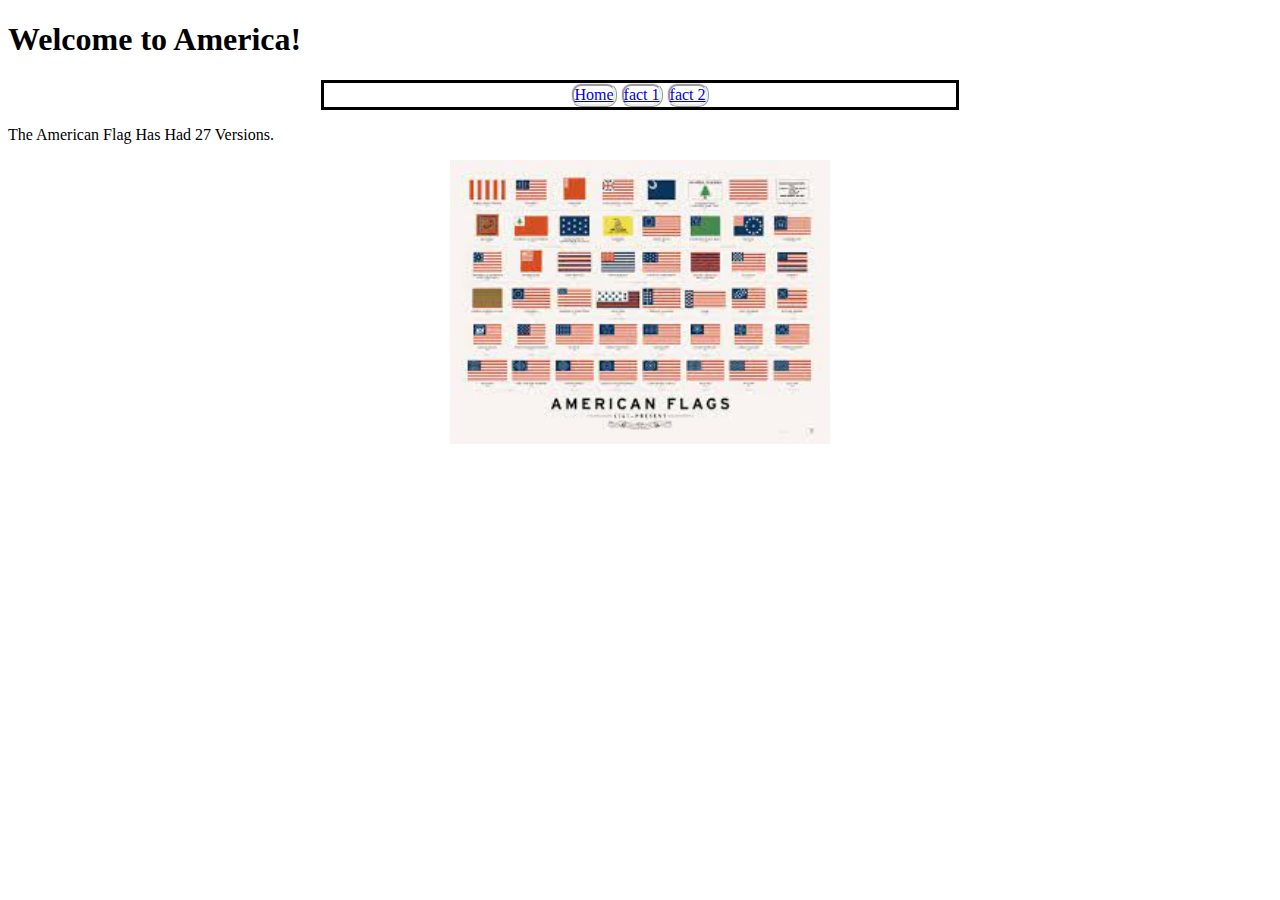
==== fact3.html @ a176e721 "updated website" ====
<!DOCTYPE html>
<html>

<head>

    <title>
        America
    </title>

    <link rel="stylesheet" href="styles.css">

</head>
<body>
    
    <h1>
        Welcome to America!
    </h1>


    <ul class="nav">

        <li>
            <a href="index.html">
                Home
            </a>

            </li>

        <li>
            <a href="fact1.html">
                fact 1
            </a>

        </li>
        
        <li>

            <a href="fact2.html">
                fact 2
            </a>

        </li>
        
    </ul>
     

   <p>
    The American Flag Has Had 27 Versions.
   </p> 
   
   <img src="Images/6.jpg" alt="">

</body>
</html>
---- styles.css ----
/*

    selector {
        property: value;
        property: value;
        property: vulue;
        etc.
    }

    selector options: 

tagname,such as p or img 
.classname, such sad .green or .highlighted
tag.class, such as h1.green or p.highlighted

tagname>tagname
.classname>tagname
tagname>.classname
*/



.nav {
    list-style: none;

    border-style: solid;

    padding-left: 0%;

    width: 50%;

    margin: auto;

    text-align: center;
}

.nav>li{
    border-style: ridge;
    border-radius: 10px;

    display: inline-block;

    background-color: rgb(255, 255, 255);
}

img{
    display: block;

    width: 30%;

    margin: auto;
}
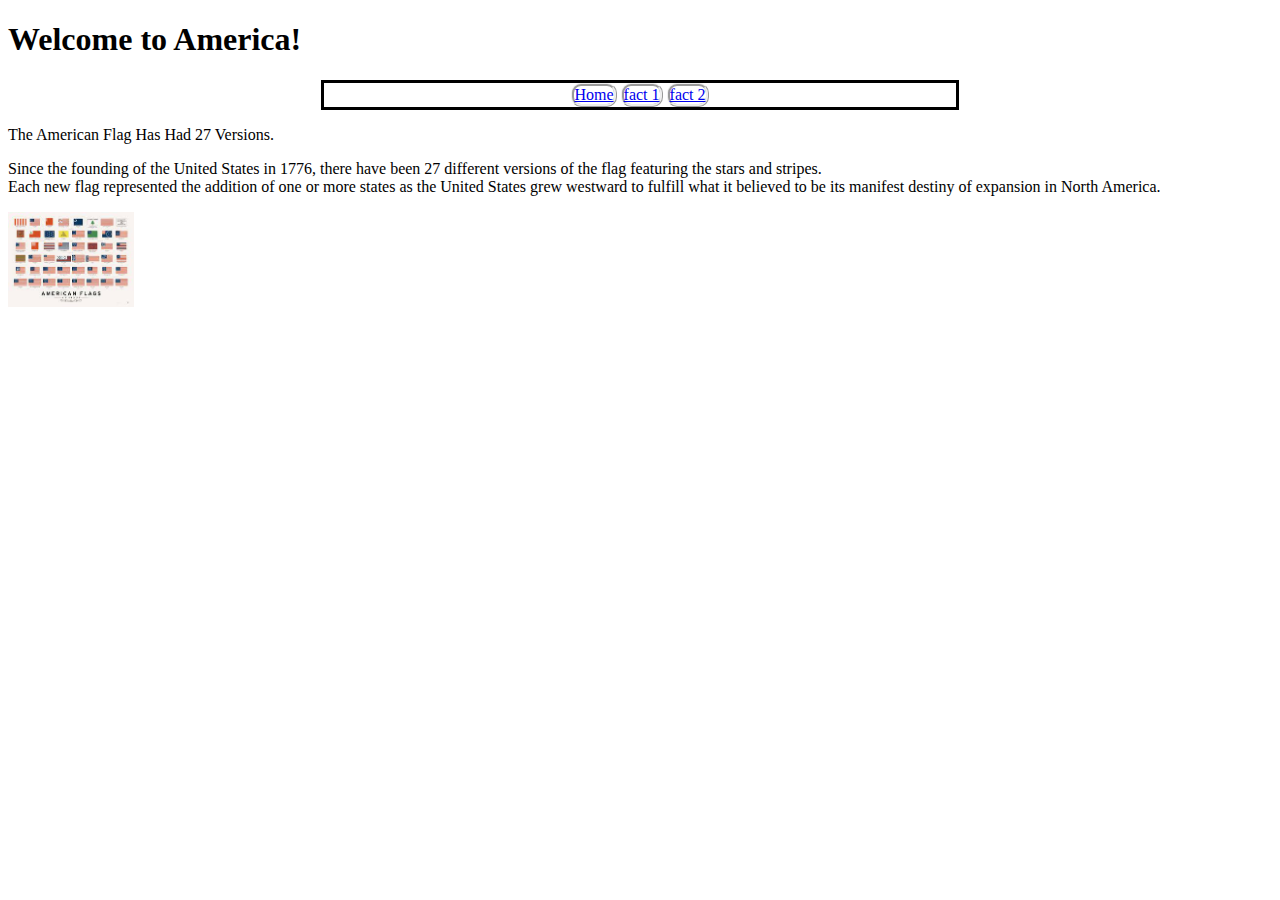
==== commit b49622c9: "common update" ====
--- a/fact3.html
+++ b/fact3.html
@@ -48,6 +48,10 @@
     The American Flag Has Had 27 Versions.
    </p> 
    
+   <p>
+    Since the founding of the United States in 1776, there have been 27 different versions of the flag featuring the stars and stripes. <br> Each new flag represented the addition of one or more states as the United States grew westward to fulfill what it believed to be its manifest destiny of expansion in North America.
+   </p>
+
    <img src="Images/6.jpg" alt="">
 
 </body>
--- a/styles.css
+++ b/styles.css
@@ -32,6 +32,9 @@
     margin: auto;
 
     text-align: center;
+
+    background-color: rgb(255, 255, 255);
+
 }
 
 .nav>li{
@@ -46,7 +49,7 @@
 img{
     display: block;
 
-    width: 30%;
+    width: 10%;
 
-    margin: auto;
+    margin: left;
 }